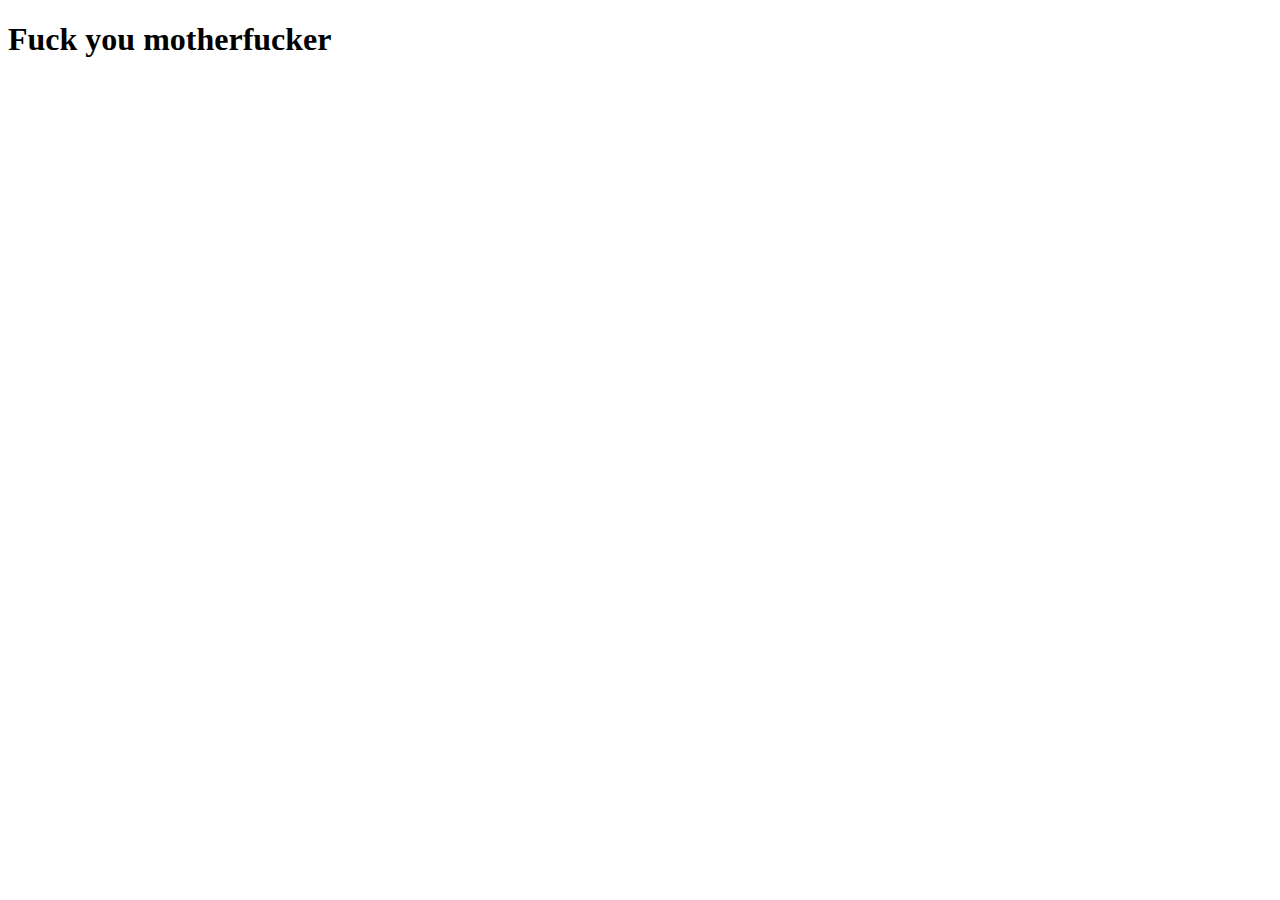
==== portfolio.html @ c1514fe0 "added container5 in index.html and started writing portfolio and its stylesheet" ====
<!DOCTYPE html>
<html lang="en">
<head>
    <meta charset="UTF-8">
    <meta name="viewport" content="width=device-width, initial-scale=1.0">
    <title>Document</title>
</head>
<body>
    <h1>Fuck you motherfucker</h1>
</body>
</html>
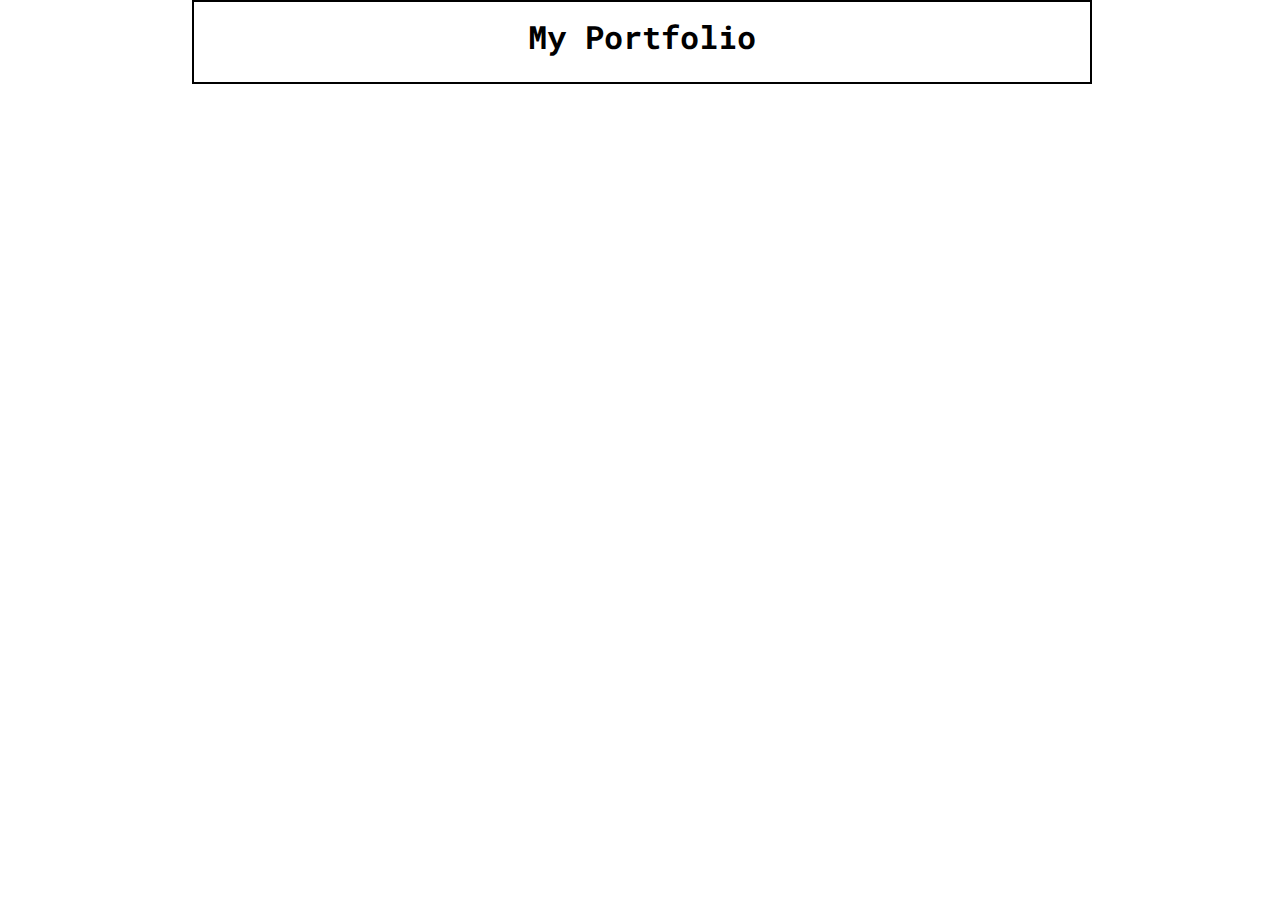
==== commit 9454c80d: "first commited" ====
--- a/portfolio.html
+++ b/portfolio.html
@@ -1,11 +1,22 @@
 <!DOCTYPE html>
 <html lang="en">
-<head>
-    <meta charset="UTF-8">
-    <meta name="viewport" content="width=device-width, initial-scale=1.0">
+  <head>
+    <meta charset="UTF-8" />
+    <meta name="viewport" content="width=device-width, initial-scale=1.0" />
+    <link rel="preconnect" href="https://fonts.googleapis.com" />
+    <link rel="preconnect" href="https://fonts.gstatic.com" crossorigin />
+    <link
+      href="https://fonts.googleapis.com/css2?family=Roboto+Mono:wght@400;500;700&display=swap"
+      rel="stylesheet"
+    />
+    <link href="portfolio.css" rel="stylesheet">
     <title>Document</title>
-</head>
-<body>
-    <h1>Fuck you motherfucker</h1>
-</body>
-</html>+  </head>
+  <body>
+    <header>
+      <div class="heading">
+        <h1>My Portfolio</h1>
+      </div>
+    </header>
+  </body>
+</html>
--- a/portfolio.css
+++ b/portfolio.css
@@ -0,0 +1,23 @@
+* {
+    margin: 0;
+    border: border-box;
+    font-family: 'Roboto Mono', monospace;
+}
+
+header {
+    width: 70%;
+    height: 5rem;
+    margin-left: 15%;
+    border: 2px solid black;
+}
+
+.heading {
+    display: flex;
+    justify-content: center;
+    
+}
+
+h1 {
+    margin-top: 1.5%;
+}
+
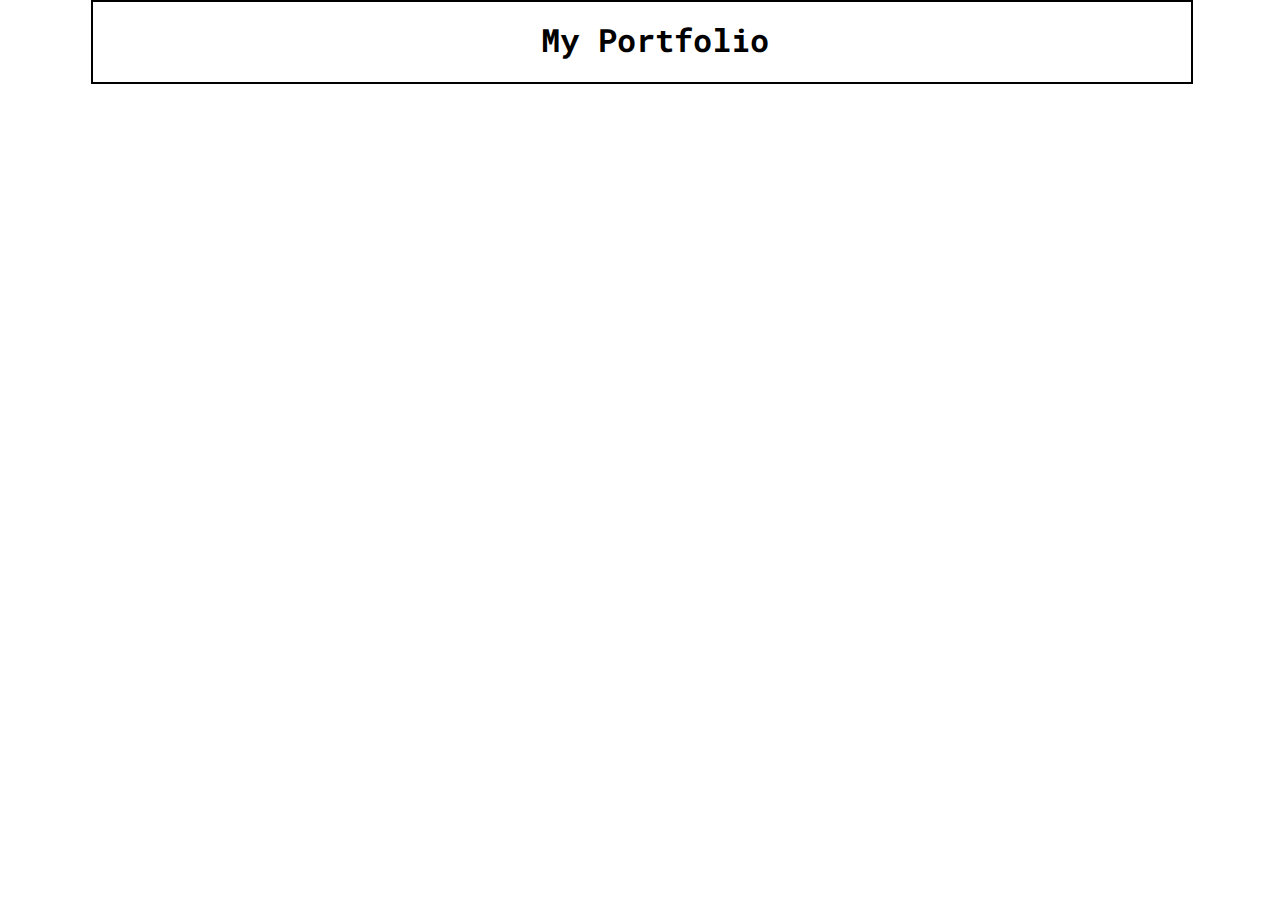
==== commit 7ea71bd2: "added few media queries." ====
--- a/portfolio.html
+++ b/portfolio.html
@@ -9,7 +9,7 @@
       href="https://fonts.googleapis.com/css2?family=Roboto+Mono:wght@400;500;700&display=swap"
       rel="stylesheet"
     />
-    <link href="portfolio.css" rel="stylesheet">
+    <link href="portfolio.css" rel="stylesheet" />
     <title>Document</title>
   </head>
   <body>
@@ -18,5 +18,17 @@
         <h1>My Portfolio</h1>
       </div>
     </header>
+    <main>
+      <div class="container1">
+        <div class="content">
+          <div class="project-image">
+            
+          </div>
+          <div class="project-description">
+
+          </div>
+        </div>
+      </div>
+    </main>
   </body>
 </html>
--- a/portfolio.css
+++ b/portfolio.css
@@ -2,19 +2,21 @@
     margin: 0;
     border: border-box;
     font-family: 'Roboto Mono', monospace;
+    width: 95%;
+    margin-left: 2.5%;
 }
 
 header {
-    width: 70%;
+    /* width: 70%; */
     height: 5rem;
-    margin-left: 15%;
+    /* margin-left: 15%; */
     border: 2px solid black;
 }
 
 .heading {
     display: flex;
     justify-content: center;
-    
+    text-align: center;
 }
 
 h1 {
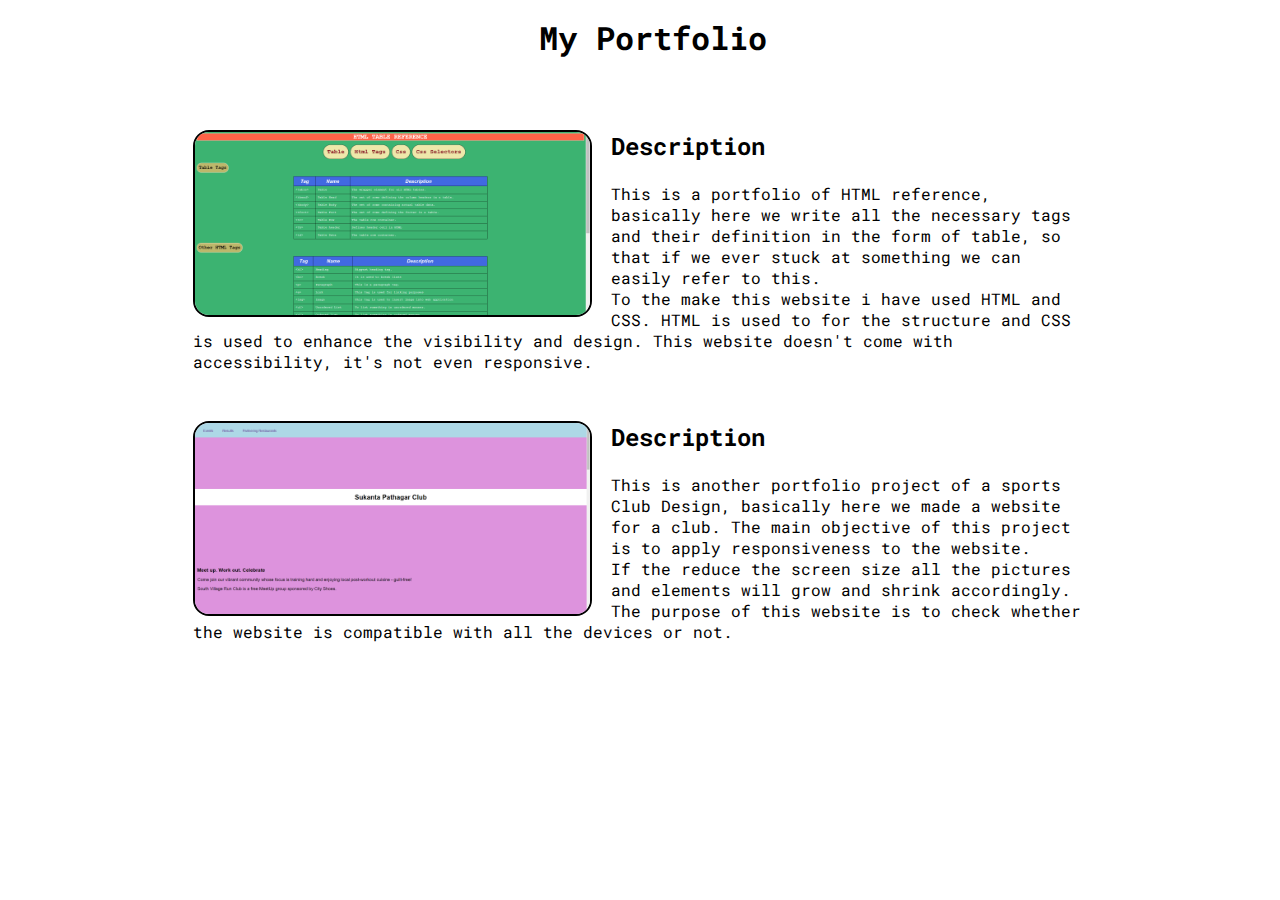
==== commit 06a68a3f: "made little changes in the index and wrote the portfolio file" ====
--- a/portfolio.html
+++ b/portfolio.html
@@ -22,10 +22,39 @@
       <div class="container1">
         <div class="content">
           <div class="project-image">
-            
+            <img
+              src="./portfolio-resources/Screenshot (54).png"
+              alt="first portfolio image"
+            />
           </div>
           <div class="project-description">
-
+            <h2>Description</h2>
+            <br>
+            <article>
+              This is a portfolio of HTML reference, basically here we write all
+              the necessary tags and their definition in the form of table, so
+              that if we ever stuck at something we can easily refer to this.<br />To
+              the make this website i have used HTML and CSS. HTML is used to
+              for the structure and CSS is used to enhance the visibility and
+              design. This website doesn't come with accessibility, it's not
+              even responsive.
+            </article>
+          </div>
+        </div>
+      </div>
+      <div class="container1">
+        <div class="content">
+          <div class="project-image">
+            <img
+              src="./portfolio-resources/Screenshot (95).png"
+              alt="first portfolio image"
+            />
+          </div>
+          <div class="project-description">
+            <h2>Description</h2>
+            <br>
+            <article>
+              This is another portfolio project of a sports Club Design, basically here we made a website for a club. The main objective of this project is to apply responsiveness to the website. <br>If the reduce the screen size all the pictures and elements will grow and shrink accordingly. The purpose of this website is to check whether the website is compatible with all the devices or not.
           </div>
         </div>
       </div>
--- a/portfolio.css
+++ b/portfolio.css
@@ -10,7 +10,7 @@
     /* width: 70%; */
     height: 5rem;
     /* margin-left: 15%; */
-    border: 2px solid black;
+    
 }
 
 .heading {
@@ -23,3 +23,16 @@
     margin-top: 1.5%;
 }
 
+/* Container 1 */
+.project-image {
+    margin-top: 1%;
+    margin-bottom: 5%;
+}
+
+.project-image img {
+    width: 42%;
+    float: left;
+    margin-right: 2%; 
+    border: 2px solid black;
+    border-radius: 1rem;
+}
